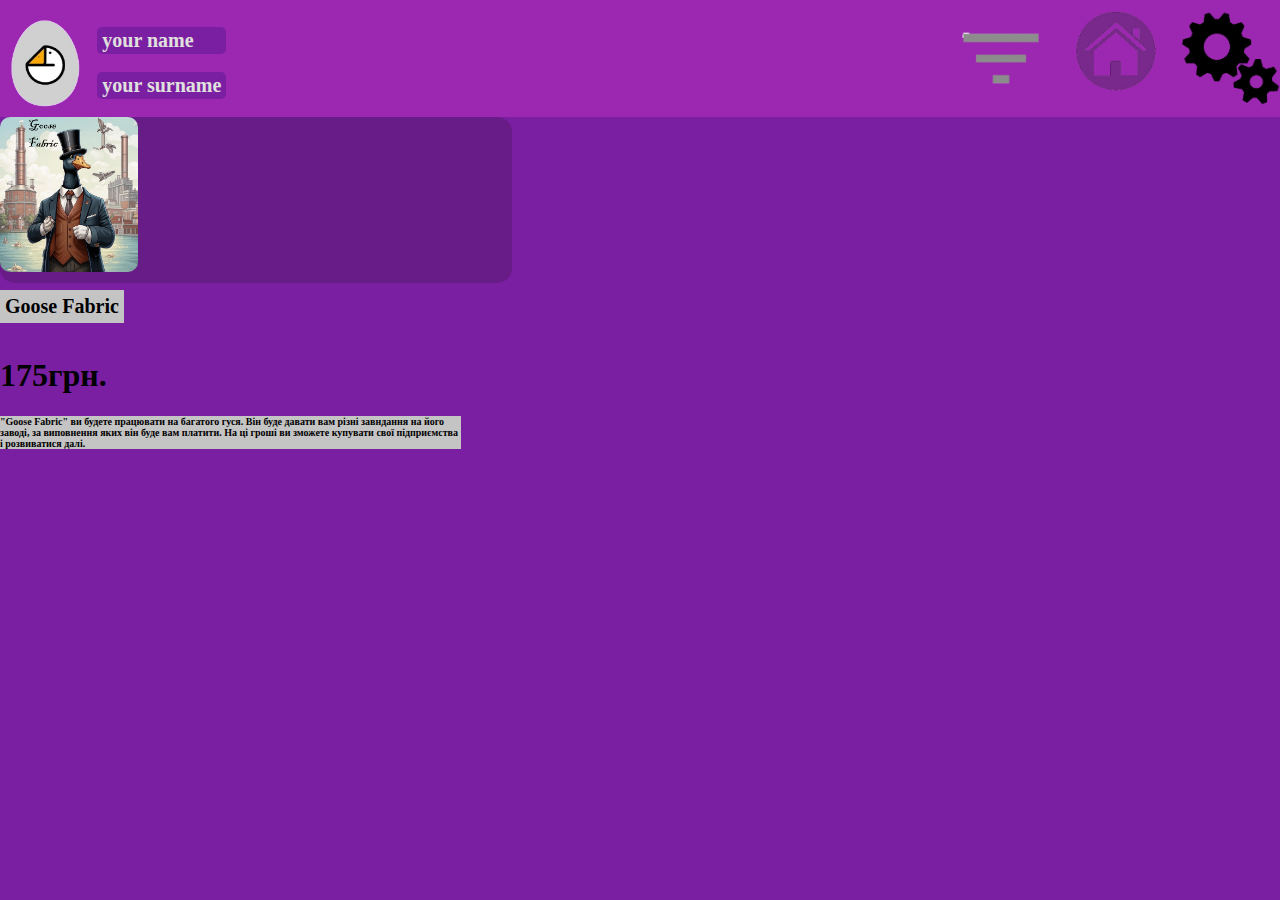
==== GooseShop/cart.html @ abe5cceb "desired" ====
<!DOCTYPE html>
<html>
    <head>
        <meta charset="utf-8">
        <meta name="viewport" content="width=device-width, initial-scale=1">
        <title>_GooseShop_</title>
        <link rel="stylesheet" href="style.css">
        <link rel="stylesheet" href="cart.css">
    </head>

    <body>
        <div class="Line">

            <div class = "left">
                <img src = "src/user-icon-removebg-preview.png" class="user">
                <div class="name_surname">
                    <h1 class = "name">your name</h1>
                    <h1 class = "surname">your surname</h1>
                </div>
            </div>
            
            <div class = "right">
                <div class="filt_desir_sett">
                    <img src = "src/filter-icon-removebg-preview.png" class="filter">
                    <a href = "index.html"><img src = "src/home-icon-removebg-preview.png" class = "desired"></a>
                    <img src = "src/setting-icon-removebg-preview.png" class = "setting">
                </div>
            </div>
            
        </div>

        <div class = "des-card">
            <div><img src="src/Goose_Fabric-prew.png" class="des-img"></div>
            <div class = "des-other">
                <div class = "des-name-price">
                    <h1 class="card-name">Goose Fabric</h1>
                    <h1 class="des-price">175грн.</h1>
                </div>
                <div class = "card-info">
                    <h1>
                        "Goose Fabric" ви будете працювати на багатого гуся. Він буде давати вам різні завндання на його заводі, за виповнення яких він буде вам платити. На ці гроші ви зможете купувати свої підприємства і розвиватися далі.
                    </h1>
                </div>
            </div>
        </div>

    </body>
    <script src = "script.js"></script>
</html>
---- GooseShop/style.css ----
body {
    margin: 0;
    background-color: #7B1FA2;
}

.Line {
    display: flex;
    background-color: #9C27B0;
    height: 13vh;
    width: 100%;
}

.left {
    height: 13vh;
    width: 50%;
    display: flex;
    align-items: center; 
    justify-content: flex-start;
}

.right {
    height: 13vh;
    width: 50%;
    display: flex;
    align-items: center; 
    justify-content: flex-end;
}

.filt_desir_sett {
    height: 100%;
    display: flex;
    align-items: center; 
    flex-wrap: nowrap;
}

.name_surname {
    display: flex;
    flex-direction: column;
    justify-content: center;
    margin-left: 10px;
}

.name, .surname {
    background-color: #7B1FA2;
    font-size: 20px;
    border-radius: 5px;
    color: rgb(224, 224, 222);
    margin-bottom: 5px;
    display: inline-block;
    padding: 2px 5px;
    width: auto; 
}

.user{
    height: 85%;
    margin: 10px 0 0 5px;
}

.filter{
    height: 85%;
}

.filt_desir_sett a{
    height: 85%;
}

.desired{
    height: 85%;
}

.setting{
    height: 85%;
}

.cards{
    display: flex;
    justify-content: space-around;
}

.card{
    background-color: #9E20D3;
    display: flex;
    flex-direction: column;
    align-items: center;
    padding: 5vh 2vh 5vh 2vh;
    width: 30vw;
    margin: 1vw 0 0 0;
    border-radius: 23px;
}

.card-img{
    width: 90%;
    border-radius: 10px;
}

.card-name{
    background-color: #C4C4C4;
    display: inline-block;
    font-size: 20px;
    padding: 5px;
}

.card-info{
    background-color: #C4C4C4;
    height: 30%;
    width: 90%;
}

.card-info h1{
    font-size: 10px;
}

.sell{
    display: flex;
    justify-content: space-between;
    margin-top: 5%;
}

.seller-icon{
    width: 20%;
}

.card-icon{
    width: 25%;

}
---- GooseShop/cart.css ----
.des-card{
    width: 40vw;
    height: 13vw;
    background-color: #681C88;
    border-radius: 15px;
}

.des-img{
    width: 27%;
    border-radius: 10px;
    flex-direction: column
}

.des-other{
    justify-content: space-between
}
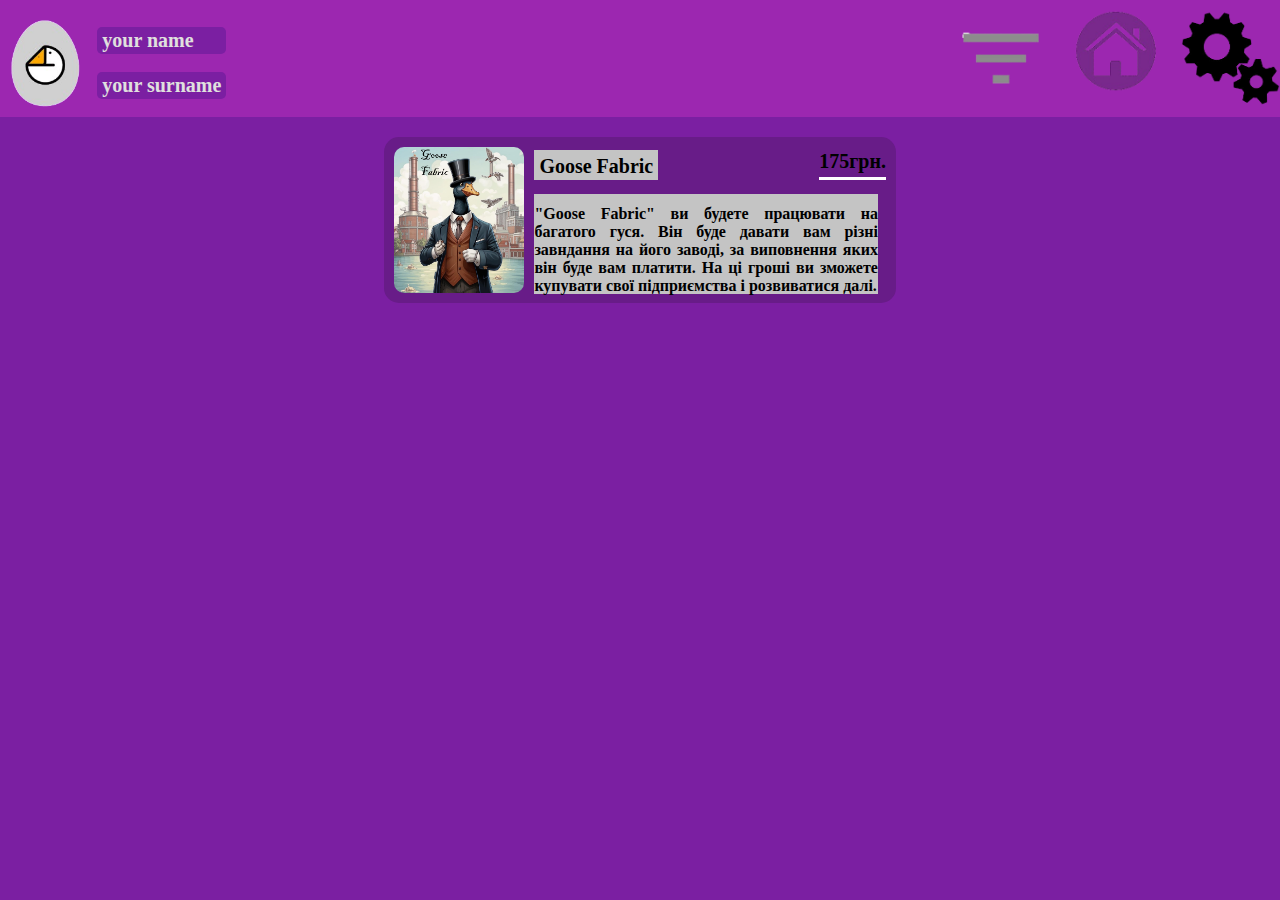
==== commit 76319f3a: "Add files via upload" ====
--- a/GooseShop/cart.html
+++ b/GooseShop/cart.html
@@ -28,21 +28,26 @@
             </div>
             
         </div>
+        <div class = "des-cards">
 
-        <div class = "des-card">
-            <div><img src="src/Goose_Fabric-prew.png" class="des-img"></div>
-            <div class = "des-other">
-                <div class = "des-name-price">
-                    <h1 class="card-name">Goose Fabric</h1>
-                    <h1 class="des-price">175грн.</h1>
-                </div>
-                <div class = "card-info">
-                    <h1>
-                        "Goose Fabric" ви будете працювати на багатого гуся. Він буде давати вам різні завндання на його заводі, за виповнення яких він буде вам платити. На ці гроші ви зможете купувати свої підприємства і розвиватися далі.
-                    </h1>
+            <div class = "des-card">
+                <img src="src/Goose_Fabric-prew.png" class="des-img">
+                <div class = "des-other">
+                    <div class = "des-name-price">
+                        <h1 class="card-name">Goose Fabric</h1>
+                        <h1 class="des-price">175грн.</h1>
+                    </div>
+                    <div class = "card-info">
+                        <h1>
+                            "Goose Fabric" ви будете працювати на багатого гуся. Він буде давати вам різні завндання на його заводі, за виповнення яких він буде вам платити. На ці гроші ви зможете купувати свої підприємства і розвиватися далі.
+                        </h1>
+                    </div>
                 </div>
             </div>
+            
         </div>
+        
+        
 
     </body>
     <script src = "script.js"></script>
--- a/GooseShop/cart.css
+++ b/GooseShop/cart.css
@@ -3,14 +3,49 @@
     height: 13vw;
     background-color: #681C88;
     border-radius: 15px;
+    display: flex;
 }
 
 .des-img{
     width: 27%;
     border-radius: 10px;
-    flex-direction: column
+    margin: 10px;
 }
 
 .des-other{
-    justify-content: space-between
+    display: flex;
+    flex-direction: column;
 }
+
+.des-name-price{
+    display: flex;
+    justify-content: space-between;
+}
+
+.card-name{
+    text-align: center;
+    height: 20px;
+}
+
+.des-price{
+    font-size: 15pt;
+    margin-right: 10px;
+    border-bottom: 3px solid white;
+}
+
+.card-info{
+    width: 95%;
+    height: 60%;
+}
+
+.card-info h1{
+    font-size: 16px;
+    text-align: justify;
+}
+
+.des-cards{
+    display: flex;
+    margin: 20px;
+    flex-wrap: wrap;
+    justify-content: space-around;
+}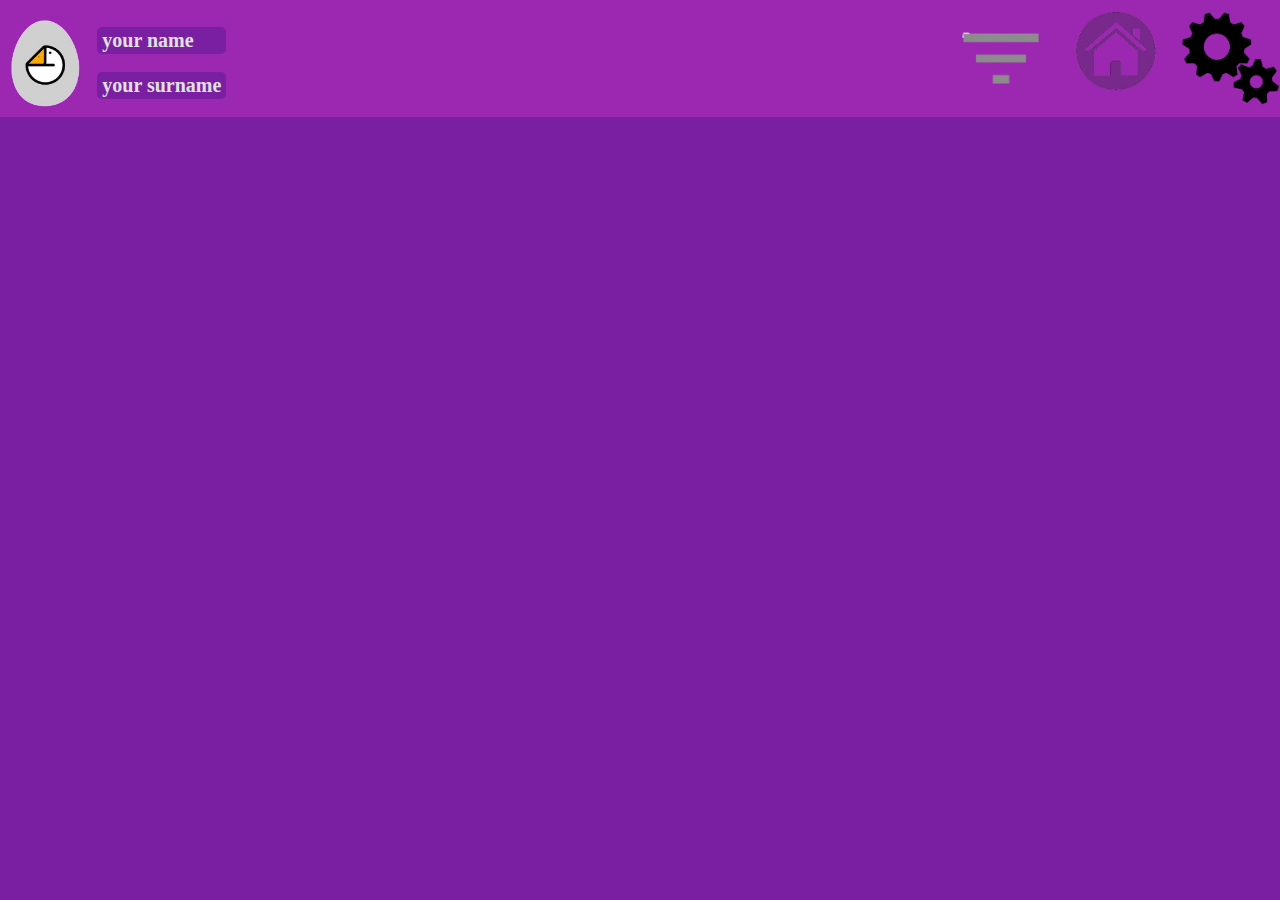
==== commit 3b5c64b3: "Add files via upload" ====
--- a/GooseShop/cart.html
+++ b/GooseShop/cart.html
@@ -7,48 +7,30 @@
         <link rel="stylesheet" href="style.css">
         <link rel="stylesheet" href="cart.css">
     </head>
-
     <body>
         <div class="Line">
-
-            <div class = "left">
-                <img src = "src/user-icon-removebg-preview.png" class="user">
+            <div class="left">
+                <img src="src/user-icon-removebg-preview.png" class="user">
                 <div class="name_surname">
-                    <h1 class = "name">your name</h1>
-                    <h1 class = "surname">your surname</h1>
+                    <h1 class="name">your name</h1>
+                    <h1 class="surname">your surname</h1>
                 </div>
             </div>
-            
-            <div class = "right">
+            <div class="right">
                 <div class="filt_desir_sett">
-                    <img src = "src/filter-icon-removebg-preview.png" class="filter">
-                    <a href = "index.html"><img src = "src/home-icon-removebg-preview.png" class = "desired"></a>
-                    <img src = "src/setting-icon-removebg-preview.png" class = "setting">
+                    <img src="src/filter-icon-removebg-preview.png" class="filter">
+                    <a href="index.html"><img src="src/home-icon-removebg-preview.png" class="desired"></a>
+                    <img src="src/setting-icon-removebg-preview.png" class="setting">
                 </div>
             </div>
-            
         </div>
-        <div class = "des-cards">
+        <div class="des-cards" id="cart-items">
 
-            <div class = "des-card">
-                <img src="src/Goose_Fabric-prew.png" class="des-img">
-                <div class = "des-other">
-                    <div class = "des-name-price">
-                        <h1 class="card-name">Goose Fabric</h1>
-                        <h1 class="des-price">175грн.</h1>
-                    </div>
-                    <div class = "card-info">
-                        <h1>
-                            "Goose Fabric" ви будете працювати на багатого гуся. Він буде давати вам різні завндання на його заводі, за виповнення яких він буде вам платити. На ці гроші ви зможете купувати свої підприємства і розвиватися далі.
-                        </h1>
-                    </div>
-                </div>
-            </div>
-            
         </div>
+
+        <div id="backdrop"></div>
+        <img id="confirm-img" src="" style="display: none;">
         
-        
-
+        <script src="cart.js"></script>
     </body>
-    <script src = "script.js"></script>
-</html>+</html>
--- a/GooseShop/cart.css
+++ b/GooseShop/cart.css
@@ -48,4 +48,78 @@
     margin: 20px;
     flex-wrap: wrap;
     justify-content: space-around;
+}
+
+.des-card {
+    width: 40vw;
+    height: 13vw;
+    background-color: #681C88;
+    border-radius: 15px;
+    display: flex;
+}
+
+.des-card.hidden {
+    display: none;
+}
+
+.des-img {
+    width: 27%;
+    border-radius: 10px;
+    margin: 10px;
+}
+
+.des-other {
+    display: flex;
+    flex-direction: column;
+}
+
+.des-name-price {
+    display: flex;
+    justify-content: space-between;
+}
+
+.card-name {
+    text-align: center;
+    height: 20px;
+}
+
+.des-price {
+    font-size: 15pt;
+    margin-right: 10px;
+    border-bottom: 3px solid white;
+}
+
+.card-info {
+    width: 95%;
+    height: 60%;
+}
+
+.card-info h1 {
+    font-size: 16px;
+    text-align: justify;
+}
+
+.des-cards {
+    display: flex;
+    margin: 20px;
+    flex-wrap: wrap;
+    justify-content: space-around;
+}
+
+#backdrop {
+    display: none;
+    position: fixed;
+    top: 0;
+    left: 0;
+    width: 100%;
+    height: 100%;
+    background-color: transparent;
+    z-index: 999;
+}
+
+#confirm-img {
+    display: none;
+    position: fixed;
+    margin-left: 400px;
+    z-index: 1000;
 }